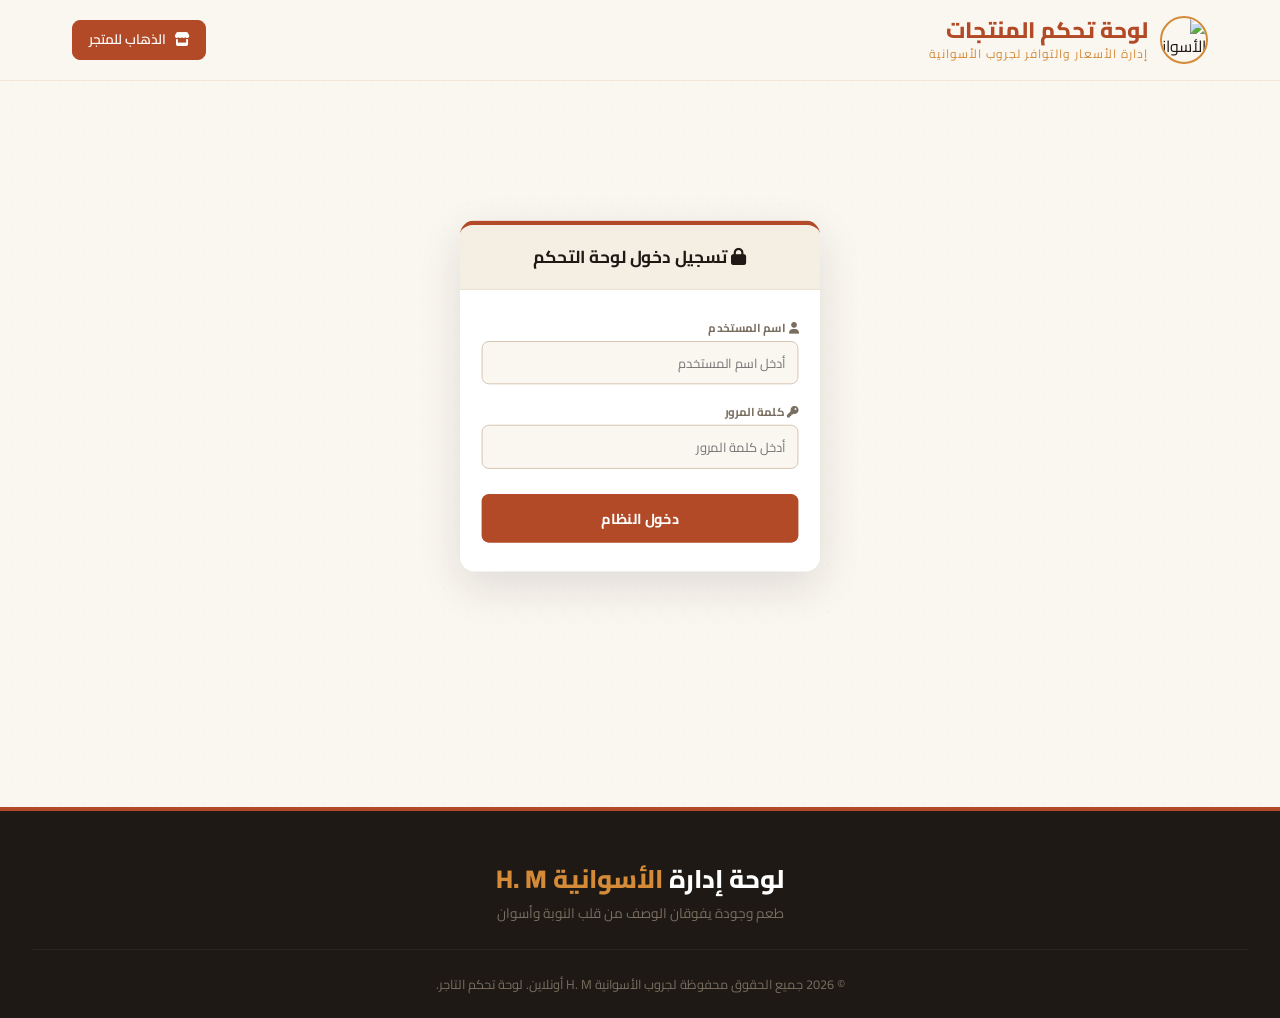
==== admin/index.html @ be28de7f "Hide admin link, move admin panel to admin/index.html, add username/password authentication, set def" ====
<!DOCTYPE html>
<html lang="ar" dir="rtl">
<head>
  <meta charset="UTF-8">
  <meta name="viewport" content="width=device-width, initial-scale=1.0">
  <title>لوحة التحكم | الأسوانية H. M جروب</title>
  
  <!-- FontAwesome for Premium Icons -->
  <link rel="stylesheet" href="https://cdnjs.cloudflare.com/ajax/libs/font-awesome/6.4.0/css/all.min.css">
  
  <!-- Central Stylesheet -->
  <link rel="stylesheet" href="../css/style.css">
</head>
<body>

  <!-- Header -->
  <header>
    <div class="header-container">
      <div class="logo">
        <img src="https://images.unsplash.com/photo-1596040033229-a9821ebd058d?auto=format&fit=crop&q=80&w=200" alt="الأسوانية H.M جروب">
        <div class="logo-text">
          <h1>لوحة تحكم المنتجات</h1>
          <span>إدارة الأسعار والتوافر لجروب الأسوانية</span>
        </div>
      </div>
      <div class="nav-actions">
        <!-- Return to store link -->
        <a href="../index.html" class="admin-link" style="background: var(--primary-color); color: var(--white); border-color: var(--primary-color);">
          <i class="fa-solid fa-store"></i>
          <span>الذهاب للمتجر</span>
        </a>
        <!-- Logout button (hidden when not logged in) -->
        <button id="logoutBtn" onclick="handleAdminLogout()" class="admin-link" style="background: var(--dark-color); color: var(--white); border-color: var(--dark-color); cursor: pointer; display: none;">
          <i class="fa-solid fa-right-from-bracket"></i>
          <span>تسجيل الخروج</span>
        </button>
      </div>
    </div>
  </header>

  <!-- Login Container (Shown by default, hidden when authenticated) -->
  <div id="adminLoginContainer" style="display: flex; align-items: center; justify-content: center; min-height: 70vh; padding: 2rem;">
    <div class="modal-card" style="max-width: 400px; box-shadow: var(--shadow-lg); background: var(--white); border-radius: var(--border-radius-md); overflow: hidden;">
      <div class="modal-header" style="background: var(--gray-100); padding: 1.25rem 1.5rem; text-align: center;">
        <h3 style="width: 100%; font-weight: 700; color: var(--dark-color); text-align: center;">
          <i class="fa-solid fa-lock"></i> تسجيل دخول لوحة التحكم
        </h3>
      </div>
      <div class="modal-body" style="padding: 2rem 1.5rem;">
        <form id="adminLoginForm" onsubmit="handleAdminLogin(event)" style="display: flex; flex-direction: column; gap: 1.25rem;">
          <div class="form-group">
            <label for="loginUser"><i class="fa-solid fa-user"></i> اسم المستخدم</label>
            <input type="text" id="loginUser" required placeholder="أدخل اسم المستخدم" style="width: 100%; padding: 0.6rem 0.8rem;">
          </div>
          <div class="form-group">
            <label for="loginPass"><i class="fa-solid fa-key"></i> كلمة المرور</label>
            <input type="password" id="loginPass" required placeholder="أدخل كلمة المرور" style="width: 100%; padding: 0.6rem 0.8rem;">
          </div>
          <button type="submit" class="btn btn-primary" style="width: 100%; justify-content: center; padding: 0.75rem; font-size: 1rem; margin-top: 0.5rem;">
            دخول النظام
          </button>
        </form>
      </div>
    </div>
  </div>

  <!-- Admin Dashboard Content (Hidden by default, shown when authenticated) -->
  <div id="adminDashboardContent" style="display: none;">
    <!-- Admin Stats Counter Grid -->
    <section class="admin-stats">
      <div class="stat-card primary">
        <div class="stat-icon"><i class="fa-solid fa-boxes-stacked"></i></div>
        <div class="stat-info">
          <h3 id="statTotalProducts">0</h3>
          <p>إجمالي المنتجات المسجلة</p>
        </div>
      </div>
      
      <div class="stat-card success">
        <div class="stat-icon"><i class="fa-solid fa-circle-check"></i></div>
        <div class="stat-info">
          <h3 id="statActiveProducts">0</h3>
          <p>منتجات متوفرة للبيع</p>
        </div>
      </div>
      
      <div class="stat-card" style="border-right-color: var(--danger-color);">
        <div class="stat-icon" style="color: var(--danger-color);"><i class="fa-solid fa-circle-xmark"></i></div>
        <div class="stat-info">
          <h3 id="statOutOfStock">0</h3>
          <p>منتجات نفذت كميتها</p>
        </div>
      </div>
    </section>

    <!-- Admin Main Shop Container -->
    <main class="shop-container" style="padding-top: 0;">
      
      <!-- Admin Dashboard Toolbar (Search, Filter, Actions) -->
      <div class="admin-toolbar">
        <div style="display: flex; gap: 1rem; flex: 1; flex-wrap: wrap;">
          <div class="search-box" style="max-width: 320px;">
            <input type="text" id="adminSearchInput" placeholder="ابحث باسم المنتج..." oninput="filterAdminProducts()">
            <i class="fa-solid fa-magnifying-glass"></i>
          </div>
          
          <select id="adminCategorySelect" onchange="filterAdminProducts()" style="padding: 0.6rem 1rem; border: 1.5px solid var(--gray-300); border-radius: var(--border-radius-sm); outline: none; background: var(--white);">
            <option value="all">كل الأقسام</option>
            <option value="spices">التوابل والبهارات</option>
            <option value="drinks">المشروبات الطبيعية</option>
            <option value="herbs">الأعشاب الطبيعية</option>
            <option value="oils">الزيوت الخام</option>
            <option value="incense">البخور المشكل</option>
            <option value="famous">الأشهر في أسوان</option>
          </select>
        </div>
        
        <div class="admin-actions">
          <button class="btn btn-secondary" onclick="confirmResetDB()">
            <i class="fa-solid fa-arrow-rotate-left"></i>
            <span>إعادة ضبط المصنع</span>
          </button>
          <button class="btn btn-primary" onclick="openProductModal(null)">
            <i class="fa-solid fa-plus"></i>
            <span>إضافة منتج جديد</span>
          </button>
        </div>
      </div>

      <!-- Products Table -->
      <div class="admin-table-container">
        <table class="admin-table">
          <thead>
            <tr>
              <th style="width: 15%">القسم</th>
              <th style="width: 35%">اسم المنتج</th>
              <th style="width: 15%">السعر (ج)</th>
              <th style="width: 15%">الوحدة</th>
              <th style="width: 10% ;text-align: center;">التوافر للبيع</th>
              <th style="width: 10%; text-align: center;">إجراءات</th>
            </tr>
          </thead>
          <tbody id="adminProductsTableBody">
            <!-- Dynamically filled by admin.js -->
          </tbody>
        </table>
      </div>

      <!-- Backup & Database Management Info -->
      <section class="backup-section" style="margin-top: 3rem; padding: 0;">
        <div class="backup-card">
          <div class="backup-text">
            <h4>نسخ احتياطي واستعادة قاعدة البيانات</h4>
            <p>يمكنك تصدير قائمة المنتجات والأسعار الحالية لحفظها كملف، أو استيراد قائمة جديدة مسبقاً لتحديث الأسعار دفعة واحدة.</p>
          </div>
          <div class="backup-buttons">
            <button class="btn btn-outline" onclick="exportData()">
              <i class="fa-solid fa-file-export"></i>
              <span>تصدير البيانات (JSON)</span>
            </button>
            <button class="btn btn-outline" onclick="triggerImport()">
              <i class="fa-solid fa-file-import"></i>
              <span>استيراد البيانات (JSON)</span>
            </button>
            <input type="file" id="importFileInput" accept=".json" style="display: none;" onchange="importData(event)">
          </div>
        </div>
      </section>
    </main>
  </div>

  <!-- Product Form Modal Overlay -->
  <div class="modal-overlay" id="productModalOverlay" onclick="closeProductModal()">
    <div class="modal-card" onclick="event.stopPropagation()">
      <div class="modal-header">
        <h3 id="modalTitle">إضافة منتج جديد</h3>
        <button class="close-modal-btn" onclick="closeProductModal()">
          <i class="fa-solid fa-xmark"></i>
        </button>
      </div>
      
      <div class="modal-body">
        <form class="modal-form" id="productForm" onsubmit="saveProductForm(event)">
          <input type="hidden" id="modalProductId">
          
          <div class="form-group">
            <label for="prodName">اسم المنتج *</label>
            <input type="text" id="prodName" required placeholder="مثال: فلفل أسود أسواني مطحون">
          </div>
          
          <div class="modal-form-row-2">
            <div class="form-group">
              <label for="prodCategory">التصنيف الرئيسي *</label>
              <select id="prodCategory" required>
                <option value="spices">التوابل والبهارات</option>
                <option value="drinks">المشروبات الطبيعية</option>
                <option value="herbs">الأعشاب الطبيعية</option>
                <option value="oils">الزيوت الخام</option>
                <option value="incense">البخور المشكل</option>
                <option value="famous">الأشهر في أسوان</option>
              </select>
            </div>
            
            <div class="form-group">
              <label for="prodAvailable">حالة التوافر</label>
              <select id="prodAvailable">
                <option value="true">متوفر للبيع</option>
                <option value="false">غير متوفر حالياً</option>
              </select>
            </div>
          </div>

          <div class="modal-form-row-2">
            <div class="form-group">
              <label for="prodPrice">سعر البيع (ج) *</label>
              <input type="number" id="prodPrice" required min="0" step="0.5" placeholder="مثال: 45">
            </div>
            
            <div class="form-group">
              <label for="prodUnit">الوحدة التسعيرية *</label>
              <input type="text" id="prodUnit" required placeholder="مثال: 100 جرام، عبوة، كيلو">
            </div>
          </div>
          
          <div class="form-group">
            <label for="prodDesc">وصف المنتج وتفاصيله</label>
            <textarea id="prodDesc" rows="3" placeholder="اكتب نبذة عن فوائد المنتج أو تفاصيل إضافية..."></textarea>
          </div>
        </form>
      </div>
      
      <div class="modal-footer">
        <button type="button" class="btn btn-outline" onclick="closeProductModal()">إلغاء</button>
        <button type="submit" form="productForm" class="btn btn-primary" id="saveModalBtn">إضافة المنتج</button>
      </div>
    </div>
  </div>

  <!-- Toast notifications container -->
  <div class="toast-container" id="toastContainer"></div>

  <!-- Footer Section -->
  <footer style="margin-top: 6rem;">
    <div class="footer-logo">
      <h2>لوحة إدارة <span>الأسوانية H. M</span></h2>
      <p>طعم وجودة يفوقان الوصف من قلب النوبة وأسوان</p>
    </div>
    <div class="footer-bottom">
      &copy; 2026 جميع الحقوق محفوظة لجروب الأسوانية H. M أونلاين. لوحة تحكم التاجر.
    </div>
  </footer>

  <!-- Scripts -->
  <script src="../js/database.js"></script>
  <script src="../js/admin.js"></script>
</body>
</html>
---- css/style.css ----
/* Aswan Spice Shop Premium Stylesheet */

@import url('https://fonts.googleapis.com/css2?family=Cairo:wght@300;400;500;600;700;800&family=Outfit:wght@300;400;500;600;700&display=swap');

:root {
  /* Premium Aswan Theme Palette */
  --primary-color: #b24a27;      /* Terracotta / Red Spice */
  --primary-hover: #963a1d;
  --secondary-color: #d48a37;    /* Gold / Amber */
  --secondary-hover: #b87328;
  --accent-color: #1e4620;       /* Herbal Green */
  --dark-color: #1e1915;         /* Deep Charcoal Spice */
  --light-color: #faf6f0;        /* Natural Cream */
  --white: #ffffff;
  --gray-100: #f4eee3;
  --gray-200: #eadecd;
  --gray-300: #d4c0ab;
  --gray-600: #7a6e60;
  --danger-color: #dc3545;
  --success-color: #28a745;
  
  --font-family-arabic: 'Cairo', sans-serif;
  --font-family-english: 'Outfit', sans-serif;
  
  --shadow-sm: 0 2px 8px rgba(30, 25, 21, 0.04);
  --shadow-md: 0 8px 24px rgba(30, 25, 21, 0.08);
  --shadow-lg: 0 16px 48px rgba(30, 25, 21, 0.12);
  --transition-fast: 0.2s ease;
  --transition-normal: 0.3s cubic-bezier(0.4, 0, 0.2, 1);
  --border-radius-sm: 8px;
  --border-radius-md: 16px;
  --border-radius-lg: 24px;
}

/* Reset & Base Rules */
* {
  box-sizing: border-box;
  margin: 0;
  padding: 0;
  font-family: var(--font-family-arabic);
}

body {
  direction: rtl;
  text-align: right;
  background-color: var(--light-color);
  color: var(--dark-color);
  line-height: 1.6;
  overflow-x: hidden;
  background-image: 
    radial-gradient(rgba(212, 138, 55, 0.03) 1px, transparent 0),
    radial-gradient(rgba(178, 74, 39, 0.02) 1px, transparent 0);
  background-size: 24px 24px;
  background-position: 0 0, 12px 12px;
}

a {
  text-decoration: none;
  color: inherit;
}

button, input, select, textarea {
  font-family: inherit;
}

/* Scrollbar styling */
::-webkit-scrollbar {
  width: 8px;
  height: 8px;
}
::-webkit-scrollbar-track {
  background: var(--light-color);
}
::-webkit-scrollbar-thumb {
  background: var(--gray-300);
  border-radius: 4px;
}
::-webkit-scrollbar-thumb:hover {
  background: var(--secondary-color);
}

/* Premium Typography Utility */
.glow-text {
  text-shadow: 0 0 15px rgba(212, 138, 55, 0.3);
}

/* Header & Navigation */
header {
  position: sticky;
  top: 0;
  z-index: 100;
  background: rgba(250, 246, 240, 0.85);
  backdrop-filter: blur(12px);
  -webkit-backdrop-filter: blur(12px);
  border-bottom: 1px solid rgba(212, 138, 55, 0.15);
  transition: var(--transition-normal);
}

.header-container {
  display: flex;
  justify-content: space-between;
  align-items: center;
  max-width: 1200px;
  margin: 0 auto;
  padding: 1rem 2rem;
}

.logo {
  display: flex;
  align-items: center;
  gap: 0.75rem;
}

.logo img {
  height: 48px;
  width: 48px;
  object-fit: cover;
  border-radius: 50%;
  border: 2px solid var(--secondary-color);
}

.logo-text h1 {
  font-size: 1.4rem;
  font-weight: 800;
  color: var(--primary-color);
  line-height: 1.2;
}

.logo-text span {
  font-size: 0.75rem;
  color: var(--secondary-color);
  letter-spacing: 1px;
  display: block;
}

.nav-actions {
  display: flex;
  align-items: center;
  gap: 1rem;
}

.admin-link {
  display: flex;
  align-items: center;
  gap: 0.5rem;
  padding: 0.5rem 1rem;
  background: var(--gray-100);
  border: 1px solid var(--gray-300);
  color: var(--dark-color);
  border-radius: var(--border-radius-sm);
  font-weight: 600;
  font-size: 0.85rem;
  transition: var(--transition-fast);
}

.admin-link:hover {
  background: var(--dark-color);
  color: var(--white);
  border-color: var(--dark-color);
}

.cart-btn {
  position: relative;
  display: flex;
  align-items: center;
  gap: 0.5rem;
  padding: 0.5rem 1.25rem;
  background: var(--primary-color);
  color: var(--white);
  border: none;
  border-radius: var(--border-radius-sm);
  font-weight: 600;
  cursor: pointer;
  box-shadow: 0 4px 12px rgba(178, 74, 39, 0.2);
  transition: var(--transition-fast);
}

.cart-btn:hover {
  background: var(--primary-hover);
  transform: translateY(-2px);
}

.cart-count {
  position: absolute;
  top: -8px;
  right: -8px;
  background: var(--secondary-color);
  color: var(--white);
  border-radius: 50%;
  width: 22px;
  height: 22px;
  display: flex;
  align-items: center;
  justify-content: center;
  font-size: 0.75rem;
  font-weight: 700;
  border: 2px solid var(--light-color);
}

/* Hero Section */
.hero {
  background: linear-gradient(135deg, var(--dark-color) 0%, #3a2a1d 100%);
  color: var(--white);
  padding: 4rem 2rem;
  text-align: center;
  position: relative;
  overflow: hidden;
  border-bottom: 5px solid var(--secondary-color);
}

.hero::before {
  content: '';
  position: absolute;
  top: 0;
  left: 0;
  right: 0;
  bottom: 0;
  background-image: url('data:image/svg+xml;utf8,<svg xmlns="http://www.w3.org/2000/svg" width="100" height="100" viewBox="0 0 100 100"><polygon points="50,15 90,85 10,85" fill="none" stroke="rgba(212,138,55,0.05)" stroke-width="1"/></svg>');
  background-size: 80px 80px;
  opacity: 0.5;
}

.hero-content {
  max-width: 800px;
  margin: 0 auto;
  position: relative;
  z-index: 2;
}

.slogan-badge {
  display: inline-block;
  padding: 0.4rem 1.2rem;
  background: rgba(212, 138, 55, 0.15);
  border: 1px solid var(--secondary-color);
  border-radius: 50px;
  color: var(--secondary-color);
  font-size: 0.85rem;
  font-weight: 700;
  margin-bottom: 1.5rem;
  letter-spacing: 0.5px;
}

.hero h2 {
  font-size: 2.5rem;
  font-weight: 800;
  margin-bottom: 1rem;
  line-height: 1.3;
}

.hero h2 span {
  color: var(--secondary-color);
}

.hero p {
  color: var(--gray-300);
  font-size: 1.1rem;
  margin-bottom: 2rem;
  font-weight: 300;
}

.info-cards {
  display: flex;
  justify-content: center;
  gap: 1.5rem;
  flex-wrap: wrap;
  margin-top: 1rem;
}

.info-card {
  background: rgba(255, 255, 255, 0.05);
  border: 1px solid rgba(255, 255, 255, 0.1);
  padding: 1rem 1.5rem;
  border-radius: var(--border-radius-md);
  backdrop-filter: blur(5px);
  display: flex;
  align-items: center;
  gap: 0.75rem;
  min-width: 250px;
  text-align: right;
}

.info-card i {
  font-size: 1.5rem;
  color: var(--secondary-color);
}

.info-card h4 {
  font-size: 0.95rem;
  font-weight: 700;
  margin-bottom: 0.2rem;
}

.info-card p {
  font-size: 0.8rem;
  color: var(--gray-300);
  margin-bottom: 0;
}

/* Shop Dashboard Stats (for Admin Panel) */
.admin-stats {
  display: grid;
  grid-template-columns: repeat(auto-fit, minmax(220px, 1fr));
  gap: 1.5rem;
  max-width: 1200px;
  margin: 2rem auto;
  padding: 0 2rem;
}

.stat-card {
  background: var(--white);
  border-radius: var(--border-radius-md);
  padding: 1.5rem;
  display: flex;
  align-items: center;
  gap: 1.25rem;
  box-shadow: var(--shadow-sm);
  border-right: 4px solid var(--secondary-color);
}

.stat-card.primary {
  border-right-color: var(--primary-color);
}

.stat-card.success {
  border-right-color: var(--success-color);
}

.stat-icon {
  background: var(--light-color);
  color: var(--secondary-color);
  width: 50px;
  height: 50px;
  border-radius: 50%;
  display: flex;
  align-items: center;
  justify-content: center;
  font-size: 1.4rem;
}

.stat-card.primary .stat-icon {
  color: var(--primary-color);
}

.stat-card.success .stat-icon {
  color: var(--success-color);
}

.stat-info h3 {
  font-size: 1.8rem;
  font-weight: 800;
  line-height: 1.1;
}

.stat-info p {
  font-size: 0.85rem;
  color: var(--gray-600);
}

/* Main Shop Content Layout */
.shop-container {
  max-width: 1200px;
  margin: 0 auto;
  padding: 2rem 2rem 6rem;
}

/* Filters & Search Control Bar */
.control-bar {
  display: flex;
  flex-direction: column;
  gap: 1.25rem;
  margin-bottom: 2rem;
  background: var(--white);
  padding: 1.5rem;
  border-radius: var(--border-radius-md);
  box-shadow: var(--shadow-sm);
  border: 1px solid rgba(212, 138, 55, 0.1);
}

@media(min-width: 768px) {
  .control-bar {
    flex-direction: row;
    align-items: center;
    justify-content: space-between;
  }
}

.search-box {
  position: relative;
  flex: 1;
  max-width: 450px;
  width: 100%;
}

.search-box input {
  width: 100%;
  padding: 0.8rem 1rem 0.8rem 2.8rem;
  border: 1.5px solid var(--gray-300);
  border-radius: var(--border-radius-sm);
  background: var(--light-color);
  font-size: 0.95rem;
  transition: var(--transition-fast);
  outline: none;
}

.search-box input:focus {
  border-color: var(--secondary-color);
  background: var(--white);
  box-shadow: 0 0 0 4px rgba(212, 138, 55, 0.1);
}

.search-box i {
  position: absolute;
  left: 1rem;
  top: 50%;
  transform: translateY(-50%);
  color: var(--gray-600);
  pointer-events: none;
  font-size: 1.1rem;
}

/* Category Tabs Selector */
.categories-filter {
  display: flex;
  gap: 0.5rem;
  overflow-x: auto;
  padding-bottom: 0.5rem;
  width: 100%;
  scroll-behavior: smooth;
  scrollbar-width: thin;
}

.category-tab {
  white-space: nowrap;
  padding: 0.6rem 1.2rem;
  background: var(--light-color);
  color: var(--dark-color);
  border: 1px solid var(--gray-200);
  border-radius: var(--border-radius-sm);
  font-size: 0.9rem;
  font-weight: 600;
  cursor: pointer;
  transition: var(--transition-fast);
}

.category-tab:hover {
  background: var(--gray-200);
  border-color: var(--gray-300);
}

.category-tab.active {
  background: var(--secondary-color);
  color: var(--white);
  border-color: var(--secondary-color);
  box-shadow: 0 4px 10px rgba(212, 138, 55, 0.2);
}

/* Product Grid */
.products-grid {
  display: grid;
  grid-template-columns: repeat(auto-fill, minmax(280px, 1fr));
  gap: 2rem;
}

/* Elegant Product Card */
.product-card {
  background: var(--white);
  border-radius: var(--border-radius-md);
  box-shadow: var(--shadow-sm);
  border: 1px solid rgba(212, 138, 55, 0.08);
  overflow: hidden;
  display: flex;
  flex-direction: column;
  transition: var(--transition-normal);
  position: relative;
}

.product-card:hover {
  transform: translateY(-6px);
  box-shadow: var(--shadow-lg);
  border-color: rgba(212, 138, 55, 0.25);
}

.product-image-container {
  height: 180px;
  background: linear-gradient(135deg, #fdfbfa 0%, #f6efe6 100%);
  display: flex;
  align-items: center;
  justify-content: center;
  font-size: 4rem;
  color: var(--secondary-color);
  position: relative;
  border-bottom: 1px solid var(--gray-100);
  overflow: hidden;
}

.product-image-container::before {
  content: '';
  position: absolute;
  top: 10px;
  right: 10px;
  left: 10px;
  bottom: 10px;
  border: 1px dashed rgba(212, 138, 55, 0.15);
  border-radius: var(--border-radius-sm);
  pointer-events: none;
}

.product-category-badge {
  position: absolute;
  top: 15px;
  right: 15px;
  background: rgba(30, 25, 21, 0.75);
  color: var(--white);
  padding: 0.2rem 0.6rem;
  border-radius: 4px;
  font-size: 0.7rem;
  font-weight: 700;
  z-index: 5;
}

.product-card.out-of-stock {
  opacity: 0.7;
}

.out-of-stock-overlay {
  position: absolute;
  top: 0;
  left: 0;
  width: 100%;
  height: 100%;
  background: rgba(255, 255, 255, 0.7);
  display: flex;
  align-items: center;
  justify-content: center;
  color: var(--danger-color);
  font-weight: 800;
  font-size: 1.4rem;
  z-index: 10;
  pointer-events: none;
  border-radius: var(--border-radius-md);
}

.product-details {
  padding: 1.25rem;
  display: flex;
  flex-direction: column;
  flex: 1;
}

.product-title {
  font-size: 1.1rem;
  font-weight: 700;
  color: var(--dark-color);
  margin-bottom: 0.5rem;
}

.product-desc {
  font-size: 0.85rem;
  color: var(--gray-600);
  margin-bottom: 1rem;
  display: -webkit-box;
  -webkit-line-clamp: 2;
  -webkit-box-orient: vertical;
  overflow: hidden;
  height: 2.7rem;
}

.product-meta {
  display: flex;
  justify-content: space-between;
  align-items: center;
  margin-top: auto;
  border-top: 1px solid var(--gray-100);
  padding-top: 0.75rem;
}

.product-price-info {
  display: flex;
  flex-direction: column;
}

.product-price {
  font-size: 1.3rem;
  font-weight: 800;
  color: var(--primary-color);
}

.product-unit {
  font-size: 0.75rem;
  color: var(--gray-600);
}

.add-to-cart-btn {
  background: var(--secondary-color);
  color: var(--white);
  border: none;
  padding: 0.6rem 1rem;
  border-radius: var(--border-radius-sm);
  cursor: pointer;
  font-weight: 700;
  font-size: 0.9rem;
  transition: var(--transition-fast);
  display: flex;
  align-items: center;
  gap: 0.5rem;
}

.add-to-cart-btn:hover {
  background: var(--secondary-hover);
  transform: scale(1.05);
}

.add-to-cart-btn i {
  font-size: 1rem;
}

/* Sliding Cart Drawer */
.cart-drawer-overlay {
  position: fixed;
  top: 0;
  left: 0;
  width: 100vw;
  height: 100vh;
  background: rgba(30, 25, 21, 0.5);
  backdrop-filter: blur(4px);
  z-index: 1000;
  opacity: 0;
  visibility: hidden;
  transition: var(--transition-normal);
}

.cart-drawer-overlay.open {
  opacity: 1;
  visibility: visible;
}

.cart-drawer {
  position: fixed;
  top: 0;
  left: 0;
  width: 100%;
  max-width: 480px;
  height: 100vh;
  background: var(--light-color);
  z-index: 1001;
  box-shadow: var(--shadow-lg);
  transform: translateX(-100%);
  transition: var(--transition-normal);
  display: flex;
  flex-direction: column;
  overflow: hidden;
}

.cart-drawer.open {
  transform: translateX(0);
}

.cart-drawer-header {
  padding: 1.5rem;
  background: var(--dark-color);
  color: var(--white);
  display: flex;
  justify-content: space-between;
  align-items: center;
  border-bottom: 3px solid var(--secondary-color);
}

.cart-drawer-header h2 {
  font-size: 1.3rem;
  font-weight: 700;
}

.close-cart-btn {
  background: transparent;
  border: none;
  color: var(--white);
  font-size: 1.5rem;
  cursor: pointer;
  transition: var(--transition-fast);
}

.close-cart-btn:hover {
  color: var(--secondary-color);
}

/* Free Shipping Tracker Widget */
.shipping-tracker {
  background: var(--white);
  padding: 1rem 1.5rem;
  border-bottom: 1px solid var(--gray-200);
}

.shipping-tracker-text {
  font-size: 0.85rem;
  font-weight: 600;
  margin-bottom: 0.5rem;
  display: flex;
  justify-content: space-between;
}

.shipping-tracker-progress-bg {
  width: 100%;
  height: 10px;
  background: var(--gray-200);
  border-radius: 10px;
  overflow: hidden;
}

.shipping-tracker-progress-bar {
  height: 100%;
  background: linear-gradient(90deg, var(--secondary-color) 0%, var(--primary-color) 100%);
  width: 0%;
  transition: width 0.4s cubic-bezier(0.4, 0, 0.2, 1);
  border-radius: 10px;
}

/* Cart Items Container */
.cart-items-list {
  flex: 1;
  overflow-y: auto;
  padding: 1.5rem;
  display: flex;
  flex-direction: column;
  gap: 1rem;
}

.cart-empty-message {
  display: flex;
  flex-direction: column;
  align-items: center;
  justify-content: center;
  color: var(--gray-600);
  height: 100%;
  gap: 1rem;
  text-align: center;
}

.cart-empty-message i {
  font-size: 3.5rem;
  color: var(--gray-300);
}

.cart-item {
  background: var(--white);
  padding: 1rem;
  border-radius: var(--border-radius-sm);
  box-shadow: var(--shadow-sm);
  display: flex;
  align-items: center;
  justify-content: space-between;
  gap: 1rem;
  border: 1px solid rgba(212, 138, 55, 0.05);
}

.cart-item-details {
  flex: 1;
}

.cart-item-title {
  font-size: 0.95rem;
  font-weight: 700;
  color: var(--dark-color);
  margin-bottom: 0.2rem;
}

.cart-item-price {
  font-size: 0.85rem;
  font-weight: 700;
  color: var(--primary-color);
}

.cart-item-qty-control {
  display: flex;
  align-items: center;
  gap: 0.5rem;
  border: 1px solid var(--gray-300);
  border-radius: 4px;
  padding: 0.2rem;
  background: var(--light-color);
}

.cart-item-qty-control button {
  background: var(--white);
  border: 1px solid var(--gray-200);
  width: 26px;
  height: 26px;
  border-radius: 4px;
  display: flex;
  align-items: center;
  justify-content: center;
  font-weight: 700;
  cursor: pointer;
  transition: var(--transition-fast);
}

.cart-item-qty-control button:hover {
  background: var(--gray-200);
}

.cart-item-qty-val {
  font-size: 0.9rem;
  font-weight: 700;
  min-width: 24px;
  text-align: center;
}

.remove-cart-item-btn {
  background: transparent;
  border: none;
  color: var(--gray-600);
  cursor: pointer;
  font-size: 1.1rem;
  transition: var(--transition-fast);
  padding: 0.2rem;
}

.remove-cart-item-btn:hover {
  color: var(--danger-color);
}

/* Checkout Form details inside drawer */
.cart-checkout-section {
  padding: 1.5rem;
  background: var(--white);
  border-top: 1px solid var(--gray-200);
  box-shadow: 0 -4px 15px rgba(0,0,0,0.03);
}

.cart-summary-row {
  display: flex;
  justify-content: space-between;
  font-size: 0.95rem;
  margin-bottom: 0.5rem;
  font-weight: 500;
}

.cart-summary-row.total {
  font-size: 1.25rem;
  font-weight: 800;
  color: var(--dark-color);
  border-top: 1px solid var(--gray-200);
  padding-top: 0.75rem;
  margin-bottom: 1rem;
}

.cart-summary-row.total span:last-child {
  color: var(--primary-color);
}

.checkout-form {
  display: flex;
  flex-direction: column;
  gap: 0.75rem;
  margin-bottom: 1.25rem;
}

.form-group {
  display: flex;
  flex-direction: column;
  gap: 0.3rem;
}

.form-group label {
  font-size: 0.8rem;
  font-weight: 700;
  color: var(--gray-600);
}

.form-group input, .form-group select {
  padding: 0.6rem 0.8rem;
  border: 1px solid var(--gray-300);
  border-radius: var(--border-radius-sm);
  font-size: 0.9rem;
  outline: none;
  background: var(--light-color);
  transition: var(--transition-fast);
}

.form-group input:focus, .form-group select:focus {
  border-color: var(--secondary-color);
  background: var(--white);
}

.whatsapp-checkout-btn {
  background: #25d366;
  color: var(--white);
  border: none;
  width: 100%;
  padding: 0.8rem;
  font-size: 1.05rem;
  font-weight: 700;
  border-radius: var(--border-radius-sm);
  cursor: pointer;
  display: flex;
  align-items: center;
  justify-content: center;
  gap: 0.75rem;
  box-shadow: 0 4px 12px rgba(37, 211, 102, 0.2);
  transition: var(--transition-fast);
}

.whatsapp-checkout-btn:hover {
  background: #20ba59;
  transform: translateY(-2px);
}

/* Floating Sticky Cart for Mobile */
.floating-cart-bar {
  position: fixed;
  bottom: 0;
  left: 0;
  width: 100%;
  background: var(--dark-color);
  color: var(--white);
  padding: 1rem 1.5rem;
  display: flex;
  justify-content: space-between;
  align-items: center;
  z-index: 50;
  border-top: 3px solid var(--secondary-color);
  box-shadow: 0 -4px 20px rgba(0, 0, 0, 0.2);
  transition: var(--transition-normal);
  transform: translateY(100%);
}

.floating-cart-bar.visible {
  transform: translateY(0);
}

.floating-cart-info h4 {
  font-size: 1.1rem;
  font-weight: 800;
  color: var(--secondary-color);
}

.floating-cart-info p {
  font-size: 0.75rem;
  color: var(--gray-300);
}

.open-drawer-btn {
  background: var(--primary-color);
  color: var(--white);
  border: none;
  padding: 0.6rem 1.25rem;
  font-weight: 700;
  border-radius: var(--border-radius-sm);
  cursor: pointer;
  display: flex;
  align-items: center;
  gap: 0.5rem;
}

/* Admin Dashboard Toolbar styles */
.admin-toolbar {
  display: flex;
  justify-content: space-between;
  align-items: center;
  margin-bottom: 2rem;
  background: var(--white);
  padding: 1.25rem 1.5rem;
  border-radius: var(--border-radius-md);
  box-shadow: var(--shadow-sm);
}

.admin-actions {
  display: flex;
  gap: 0.75rem;
}

.btn {
  padding: 0.6rem 1.25rem;
  border-radius: var(--border-radius-sm);
  font-weight: 700;
  font-size: 0.9rem;
  cursor: pointer;
  display: inline-flex;
  align-items: center;
  gap: 0.5rem;
  transition: var(--transition-fast);
  border: none;
}

.btn-primary {
  background: var(--primary-color);
  color: var(--white);
}

.btn-primary:hover {
  background: var(--primary-hover);
}

.btn-secondary {
  background: var(--secondary-color);
  color: var(--white);
}

.btn-secondary:hover {
  background: var(--secondary-hover);
}

.btn-outline {
  background: transparent;
  border: 1px solid var(--gray-300);
  color: var(--dark-color);
}

.btn-outline:hover {
  background: var(--gray-100);
}

/* Admin Products Management Grid/Table */
.admin-table-container {
  background: var(--white);
  border-radius: var(--border-radius-md);
  box-shadow: var(--shadow-sm);
  overflow-x: auto;
  border: 1px solid var(--gray-200);
}

.admin-table {
  width: 100%;
  border-collapse: collapse;
  text-align: right;
  font-size: 0.95rem;
}

.admin-table th, .admin-table td {
  padding: 1rem 1.5rem;
  border-bottom: 1px solid var(--gray-200);
  vertical-align: middle;
}

.admin-table th {
  background: var(--gray-100);
  color: var(--dark-color);
  font-weight: 700;
}

.admin-table tr:hover {
  background: rgba(250, 246, 240, 0.5);
}

.product-row-badge {
  display: inline-block;
  padding: 0.2rem 0.5rem;
  border-radius: 4px;
  font-size: 0.75rem;
  font-weight: 700;
}

.badge-spices { background: #fdf0eb; color: var(--primary-color); }
.badge-drinks { background: #fff5e6; color: var(--secondary-color); }
.badge-herbs { background: #eaf6eb; color: var(--accent-color); }
.badge-oils { background: #eef7f9; color: #17a2b8; }
.badge-incense { background: #f6eef9; color: #6f42c1; }
.badge-famous { background: #f0f3f4; color: #495057; }

/* Toggle Switch Widget */
.switch {
  position: relative;
  display: inline-block;
  width: 46px;
  height: 24px;
}

.switch input {
  opacity: 0;
  width: 0;
  height: 0;
}

.slider {
  position: absolute;
  cursor: pointer;
  top: 0;
  left: 0;
  right: 0;
  bottom: 0;
  background-color: var(--gray-300);
  transition: .4s;
  border-radius: 24px;
}

.slider:before {
  position: absolute;
  content: "";
  height: 16px;
  width: 16px;
  left: 4px;
  bottom: 4px;
  background-color: white;
  transition: .4s;
  border-radius: 50%;
}

input:checked + .slider {
  background-color: var(--success-color);
}

input:checked + .slider:before {
  transform: translateX(22px);
}

/* Modals Overlay & Content */
.modal-overlay {
  position: fixed;
  top: 0;
  left: 0;
  width: 100vw;
  height: 100vh;
  background: rgba(30, 25, 21, 0.6);
  backdrop-filter: blur(4px);
  z-index: 2000;
  display: flex;
  align-items: center;
  justify-content: center;
  opacity: 0;
  visibility: hidden;
  transition: var(--transition-normal);
}

.modal-overlay.open {
  opacity: 1;
  visibility: visible;
}

.modal-card {
  background: var(--white);
  border-radius: var(--border-radius-md);
  width: 100%;
  max-width: 550px;
  box-shadow: var(--shadow-lg);
  overflow: hidden;
  transform: scale(0.9);
  transition: var(--transition-normal);
  border-top: 5px solid var(--primary-color);
}

.modal-overlay.open .modal-card {
  transform: scale(1);
}

.modal-header {
  padding: 1.25rem 1.5rem;
  background: var(--gray-100);
  border-bottom: 1px solid var(--gray-200);
  display: flex;
  justify-content: space-between;
  align-items: center;
}

.modal-header h3 {
  font-size: 1.2rem;
  font-weight: 700;
  color: var(--dark-color);
}

.close-modal-btn {
  background: transparent;
  border: none;
  font-size: 1.5rem;
  cursor: pointer;
  color: var(--gray-600);
  transition: var(--transition-fast);
}

.close-modal-btn:hover {
  color: var(--danger-color);
}

.modal-body {
  padding: 1.5rem;
  max-height: 70vh;
  overflow-y: auto;
}

.modal-footer {
  padding: 1rem 1.5rem;
  background: var(--gray-100);
  border-top: 1px solid var(--gray-200);
  display: flex;
  justify-content: flex-end;
  gap: 0.75rem;
}

/* Modal Form Styles */
.modal-form {
  display: grid;
  grid-template-columns: 1fr;
  gap: 1.25rem;
}

@media(min-width: 480px) {
  .modal-form-row-2 {
    display: grid;
    grid-template-columns: 1fr 1fr;
    gap: 1rem;
  }
}

/* Custom Notification Toast */
.toast-container {
  position: fixed;
  bottom: 20px;
  right: 20px;
  z-index: 3000;
  display: flex;
  flex-direction: column;
  gap: 0.75rem;
}

.toast {
  background: var(--dark-color);
  color: var(--white);
  padding: 1rem 1.5rem;
  border-radius: var(--border-radius-sm);
  box-shadow: var(--shadow-md);
  display: flex;
  align-items: center;
  gap: 0.75rem;
  font-size: 0.9rem;
  font-weight: 600;
  border-right: 4px solid var(--secondary-color);
  transform: translateY(50px);
  opacity: 0;
  transition: all 0.3s cubic-bezier(0.175, 0.885, 0.32, 1.275);
}

.toast.show {
  transform: translateY(0);
  opacity: 1;
}

.toast.success {
  border-right-color: var(--success-color);
}

.toast.danger {
  border-right-color: var(--danger-color);
}

/* Backups info message inside admin */
.backup-section {
  max-width: 1200px;
  margin: 2rem auto 0;
  padding: 0 2rem;
}

.backup-card {
  background: var(--white);
  border-radius: var(--border-radius-md);
  padding: 1.5rem;
  border: 1px dashed var(--gray-300);
  display: flex;
  flex-direction: column;
  gap: 1rem;
}

@media(min-width: 768px) {
  .backup-card {
    flex-direction: row;
    align-items: center;
    justify-content: space-between;
  }
}

.backup-text h4 {
  font-size: 1.05rem;
  font-weight: 700;
}

.backup-text p {
  font-size: 0.85rem;
  color: var(--gray-600);
}

.backup-buttons {
  display: flex;
  gap: 0.75rem;
}

/* Footer Section */
footer {
  background: var(--dark-color);
  color: var(--gray-300);
  padding: 3rem 2rem 1.5rem;
  text-align: center;
  border-top: 4px solid var(--primary-color);
  margin-top: 4rem;
}

.footer-logo h2 {
  font-size: 1.6rem;
  font-weight: 800;
  color: var(--white);
  margin-bottom: 0.2rem;
}

.footer-logo h2 span {
  color: var(--secondary-color);
}

.footer-logo p {
  font-size: 0.85rem;
  color: var(--gray-600);
  margin-bottom: 1.5rem;
}

.footer-slogan {
  font-size: 1.1rem;
  color: var(--secondary-color);
  font-weight: 700;
  margin-bottom: 1.5rem;
  font-style: italic;
}

.footer-contact {
  display: flex;
  justify-content: center;
  gap: 1rem;
  flex-wrap: wrap;
  margin-bottom: 2rem;
}

.footer-contact-item {
  display: flex;
  align-items: center;
  gap: 0.5rem;
  font-size: 0.9rem;
}

.footer-contact-item i {
  color: var(--secondary-color);
}

.footer-bottom {
  border-top: 1px solid rgba(255, 255, 255, 0.05);
  padding-top: 1.5rem;
  font-size: 0.8rem;
  color: var(--gray-600);
}
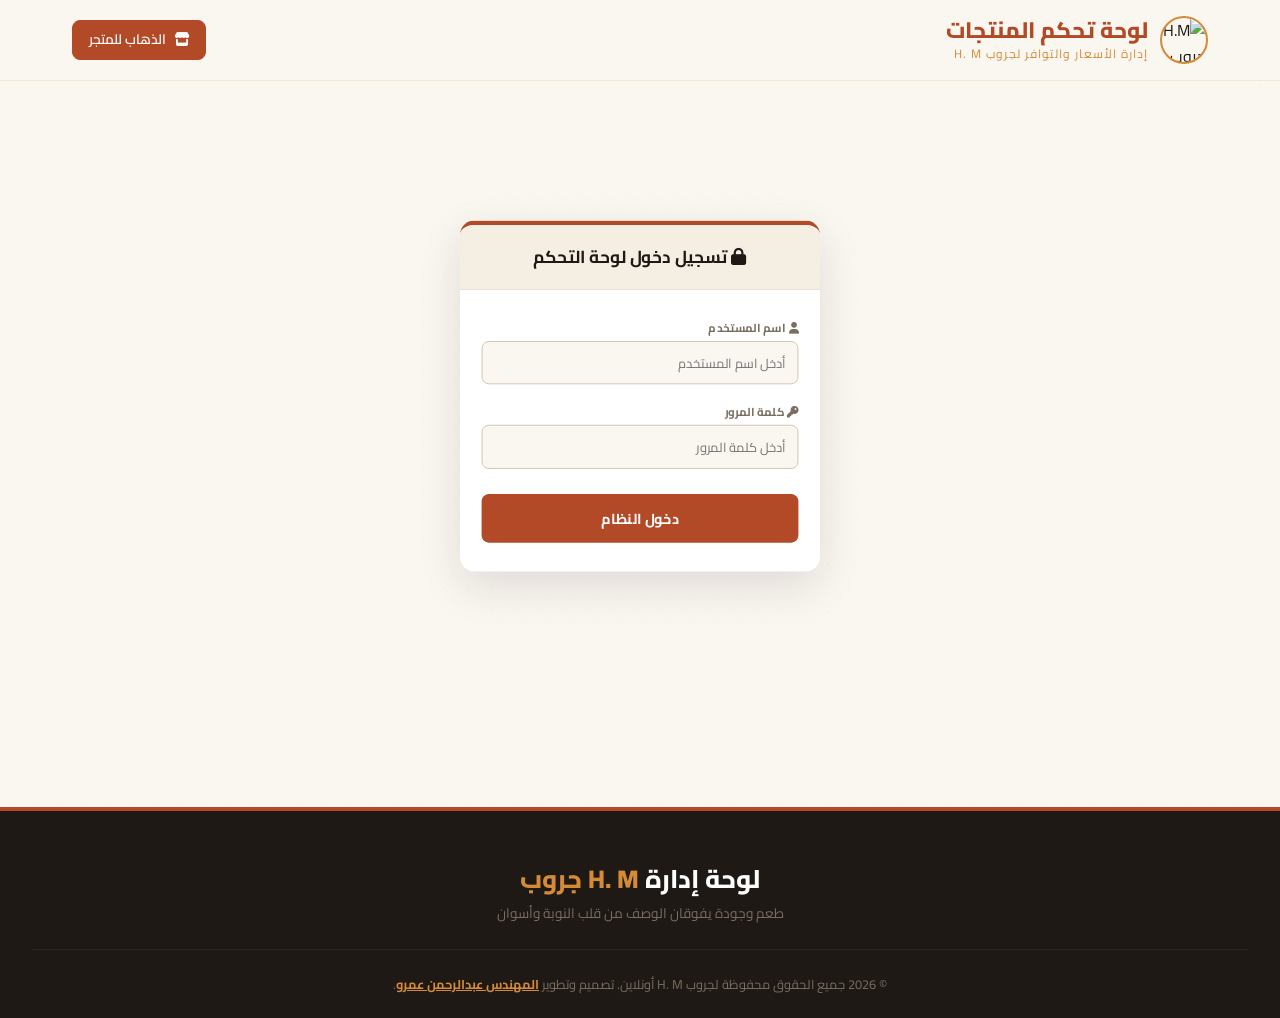
==== commit d798963f: "Rename brand to H.M Group, add interactive Call and WhatsApp buttons in footer, add Eng. Abdelrahman" ====
--- a/admin/index.html
+++ b/admin/index.html
@@ -3,7 +3,7 @@
 <head>
   <meta charset="UTF-8">
   <meta name="viewport" content="width=device-width, initial-scale=1.0">
-  <title>لوحة التحكم | الأسوانية H. M جروب</title>
+  <title>لوحة التحكم | H. M جروب</title>
   
   <!-- FontAwesome for Premium Icons -->
   <link rel="stylesheet" href="https://cdnjs.cloudflare.com/ajax/libs/font-awesome/6.4.0/css/all.min.css">
@@ -17,10 +17,10 @@
   <header>
     <div class="header-container">
       <div class="logo">
-        <img src="https://images.unsplash.com/photo-1596040033229-a9821ebd058d?auto=format&fit=crop&q=80&w=200" alt="الأسوانية H.M جروب">
+        <img src="https://images.unsplash.com/photo-1596040033229-a9821ebd058d?auto=format&fit=crop&q=80&w=200" alt="H.M جروب">
         <div class="logo-text">
           <h1>لوحة تحكم المنتجات</h1>
-          <span>إدارة الأسعار والتوافر لجروب الأسوانية</span>
+          <span>إدارة الأسعار والتوافر لجروب H. M</span>
         </div>
       </div>
       <div class="nav-actions">
@@ -242,11 +242,12 @@
   <!-- Footer Section -->
   <footer style="margin-top: 6rem;">
     <div class="footer-logo">
-      <h2>لوحة إدارة <span>الأسوانية H. M</span></h2>
+      <h2>لوحة إدارة <span>H. M جروب</span></h2>
       <p>طعم وجودة يفوقان الوصف من قلب النوبة وأسوان</p>
     </div>
     <div class="footer-bottom">
-      &copy; 2026 جميع الحقوق محفوظة لجروب الأسوانية H. M أونلاين. لوحة تحكم التاجر.
+      &copy; 2026 جميع الحقوق محفوظة لجروب H. M أونلاين. 
+      تصميم وتطوير <a href="https://abdelrahman-amr1.github.io/AbdelrahmanAmr/#portfolio" target="_blank" style="color: var(--secondary-color); text-decoration: underline; font-weight: 700;">المهندس عبدالرحمن عمرو</a>.
     </div>
   </footer>
 
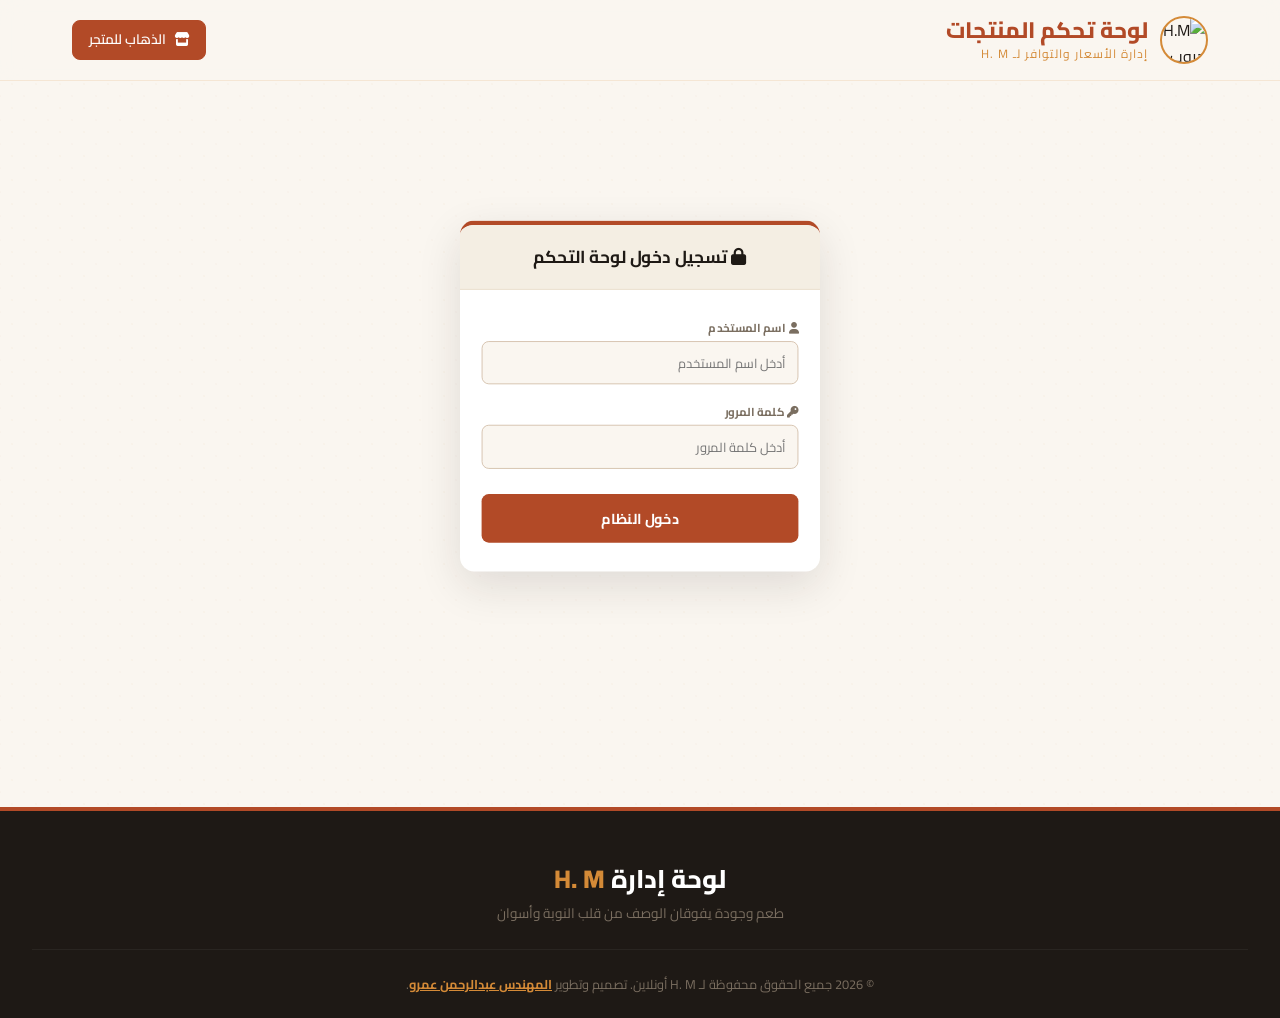
==== commit f5cce42f: "Rename brand 'H. M جروب' to 'H. M' in index.html, admin/index.html, and WhatsApp templates" ====
--- a/admin/index.html
+++ b/admin/index.html
@@ -3,7 +3,7 @@
 <head>
   <meta charset="UTF-8">
   <meta name="viewport" content="width=device-width, initial-scale=1.0">
-  <title>لوحة التحكم | H. M جروب</title>
+  <title>لوحة التحكم | H. M</title>
   
   <!-- FontAwesome for Premium Icons -->
   <link rel="stylesheet" href="https://cdnjs.cloudflare.com/ajax/libs/font-awesome/6.4.0/css/all.min.css">
@@ -20,7 +20,7 @@
         <img src="https://images.unsplash.com/photo-1596040033229-a9821ebd058d?auto=format&fit=crop&q=80&w=200" alt="H.M جروب">
         <div class="logo-text">
           <h1>لوحة تحكم المنتجات</h1>
-          <span>إدارة الأسعار والتوافر لجروب H. M</span>
+          <span>إدارة الأسعار والتوافر لـ H. M</span>
         </div>
       </div>
       <div class="nav-actions">
@@ -242,11 +242,11 @@
   <!-- Footer Section -->
   <footer style="margin-top: 6rem;">
     <div class="footer-logo">
-      <h2>لوحة إدارة <span>H. M جروب</span></h2>
+      <h2>لوحة إدارة <span>H. M</span></h2>
       <p>طعم وجودة يفوقان الوصف من قلب النوبة وأسوان</p>
     </div>
     <div class="footer-bottom">
-      &copy; 2026 جميع الحقوق محفوظة لجروب H. M أونلاين. 
+      &copy; 2026 جميع الحقوق محفوظة لـ H. M أونلاين. 
       تصميم وتطوير <a href="https://abdelrahman-amr1.github.io/AbdelrahmanAmr/#portfolio" target="_blank" style="color: var(--secondary-color); text-decoration: underline; font-weight: 700;">المهندس عبدالرحمن عمرو</a>.
     </div>
   </footer>
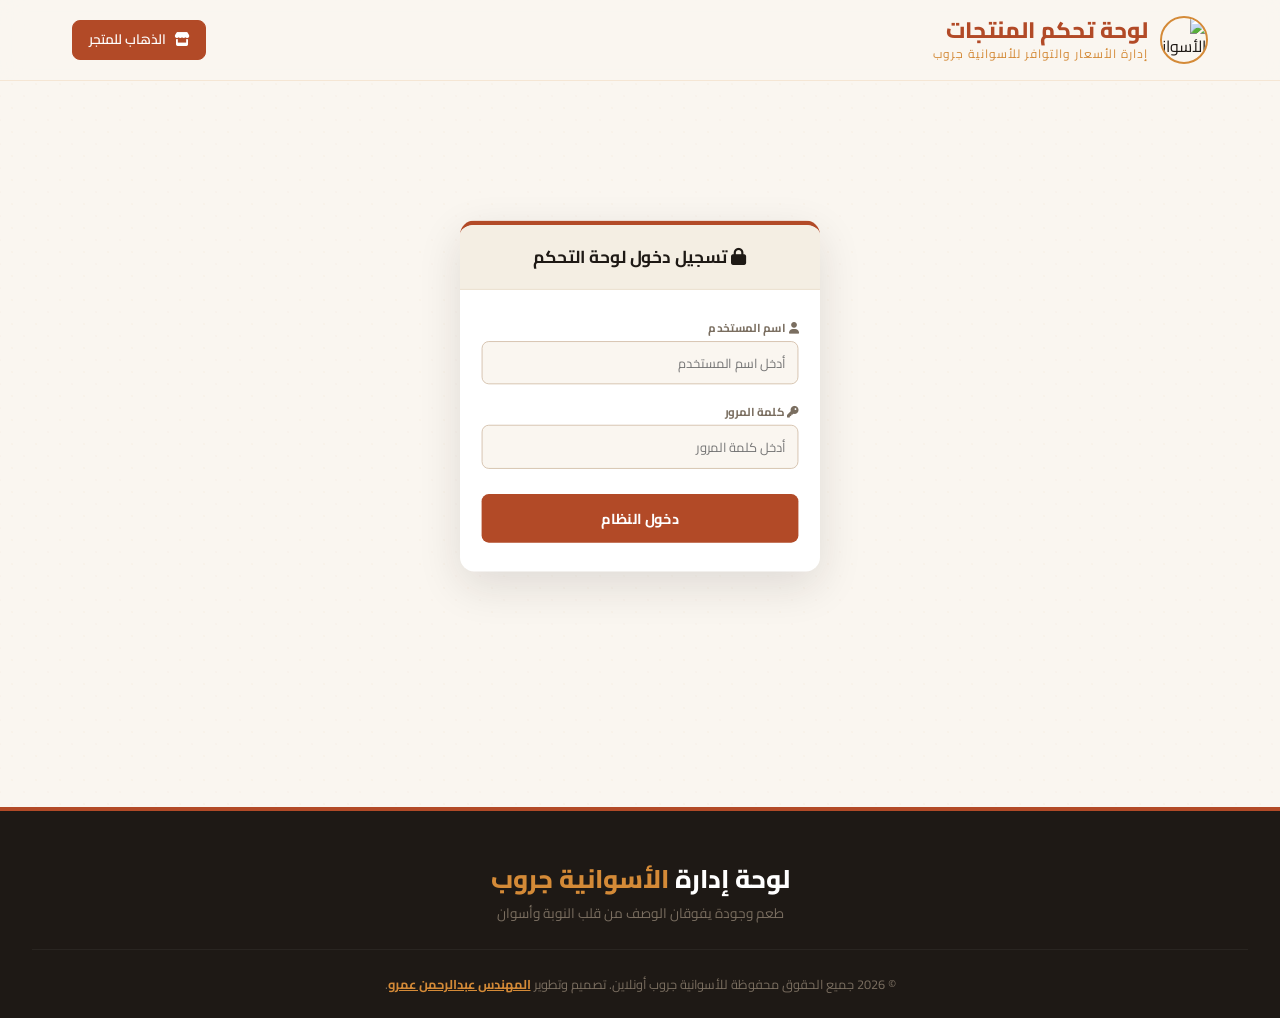
==== commit f9f39c47: "Fix database reset bug when first item price > 0, rename brand back to 'الأسوانية جروب'" ====
--- a/admin/index.html
+++ b/admin/index.html
@@ -3,7 +3,7 @@
 <head>
   <meta charset="UTF-8">
   <meta name="viewport" content="width=device-width, initial-scale=1.0">
-  <title>لوحة التحكم | H. M</title>
+  <title>لوحة التحكم | الأسوانية جروب</title>
   
   <!-- FontAwesome for Premium Icons -->
   <link rel="stylesheet" href="https://cdnjs.cloudflare.com/ajax/libs/font-awesome/6.4.0/css/all.min.css">
@@ -17,10 +17,10 @@
   <header>
     <div class="header-container">
       <div class="logo">
-        <img src="https://images.unsplash.com/photo-1596040033229-a9821ebd058d?auto=format&fit=crop&q=80&w=200" alt="H.M جروب">
+        <img src="https://images.unsplash.com/photo-1596040033229-a9821ebd058d?auto=format&fit=crop&q=80&w=200" alt="الأسوانية جروب">
         <div class="logo-text">
           <h1>لوحة تحكم المنتجات</h1>
-          <span>إدارة الأسعار والتوافر لـ H. M</span>
+          <span>إدارة الأسعار والتوافر للأسوانية جروب</span>
         </div>
       </div>
       <div class="nav-actions">
@@ -242,11 +242,11 @@
   <!-- Footer Section -->
   <footer style="margin-top: 6rem;">
     <div class="footer-logo">
-      <h2>لوحة إدارة <span>H. M</span></h2>
+      <h2>لوحة إدارة <span>الأسوانية جروب</span></h2>
       <p>طعم وجودة يفوقان الوصف من قلب النوبة وأسوان</p>
     </div>
     <div class="footer-bottom">
-      &copy; 2026 جميع الحقوق محفوظة لـ H. M أونلاين. 
+      &copy; 2026 جميع الحقوق محفوظة للأسوانية جروب أونلاين. 
       تصميم وتطوير <a href="https://abdelrahman-amr1.github.io/AbdelrahmanAmr/#portfolio" target="_blank" style="color: var(--secondary-color); text-decoration: underline; font-weight: 700;">المهندس عبدالرحمن عمرو</a>.
     </div>
   </footer>
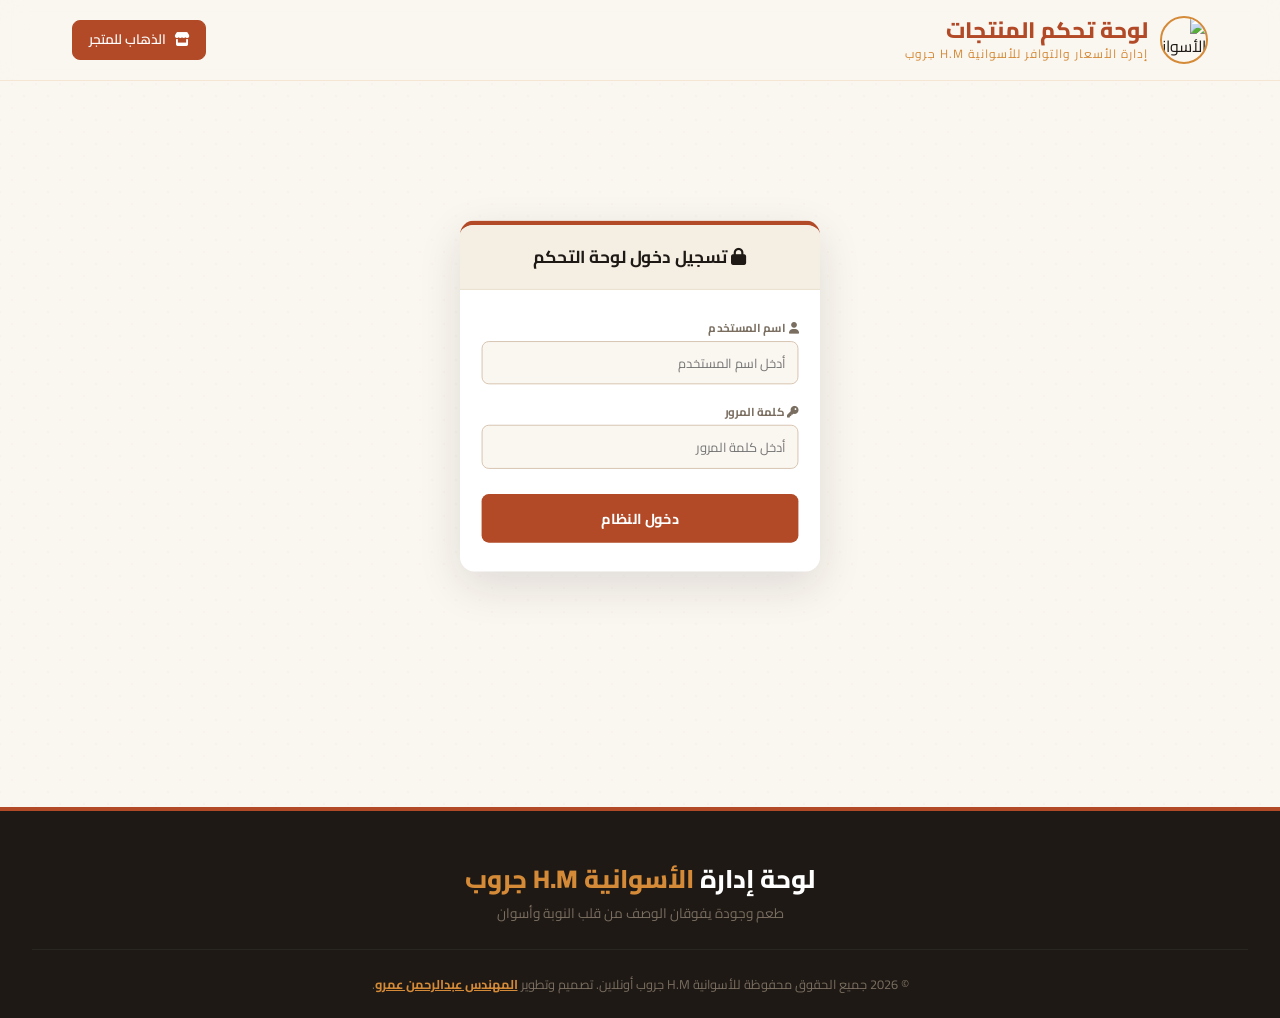
==== commit 94b900bc: "Rename brand back to 'الأسوانية H.M جروب' in storefront, admin pages, and WhatsApp templates, bump c" ====
--- a/admin/index.html
+++ b/admin/index.html
@@ -3,7 +3,7 @@
 <head>
   <meta charset="UTF-8">
   <meta name="viewport" content="width=device-width, initial-scale=1.0">
-  <title>لوحة التحكم | الأسوانية جروب</title>
+  <title>لوحة التحكم | الأسوانية H.M جروب</title>
   
   <!-- FontAwesome for Premium Icons -->
   <link rel="stylesheet" href="https://cdnjs.cloudflare.com/ajax/libs/font-awesome/6.4.0/css/all.min.css">
@@ -17,10 +17,10 @@
   <header>
     <div class="header-container">
       <div class="logo">
-        <img src="https://images.unsplash.com/photo-1596040033229-a9821ebd058d?auto=format&fit=crop&q=80&w=200" alt="الأسوانية جروب">
+        <img src="https://images.unsplash.com/photo-1596040033229-a9821ebd058d?auto=format&fit=crop&q=80&w=200" alt="الأسوانية H.M جروب">
         <div class="logo-text">
           <h1>لوحة تحكم المنتجات</h1>
-          <span>إدارة الأسعار والتوافر للأسوانية جروب</span>
+          <span>إدارة الأسعار والتوافر للأسوانية H.M جروب</span>
         </div>
       </div>
       <div class="nav-actions">
@@ -242,17 +242,17 @@
   <!-- Footer Section -->
   <footer style="margin-top: 6rem;">
     <div class="footer-logo">
-      <h2>لوحة إدارة <span>الأسوانية جروب</span></h2>
+      <h2>لوحة إدارة <span>الأسوانية H.M جروب</span></h2>
       <p>طعم وجودة يفوقان الوصف من قلب النوبة وأسوان</p>
     </div>
     <div class="footer-bottom">
-      &copy; 2026 جميع الحقوق محفوظة للأسوانية جروب أونلاين. 
+      &copy; 2026 جميع الحقوق محفوظة للأسوانية H.M جروب أونلاين. 
       تصميم وتطوير <a href="https://abdelrahman-amr1.github.io/AbdelrahmanAmr/#portfolio" target="_blank" style="color: var(--secondary-color); text-decoration: underline; font-weight: 700;">المهندس عبدالرحمن عمرو</a>.
     </div>
   </footer>
 
   <!-- Scripts -->
-  <script src="../js/database.js"></script>
-  <script src="../js/admin.js"></script>
+  <script src="../js/database.js?v=6"></script>
+  <script src="../js/admin.js?v=6"></script>
 </body>
 </html>
